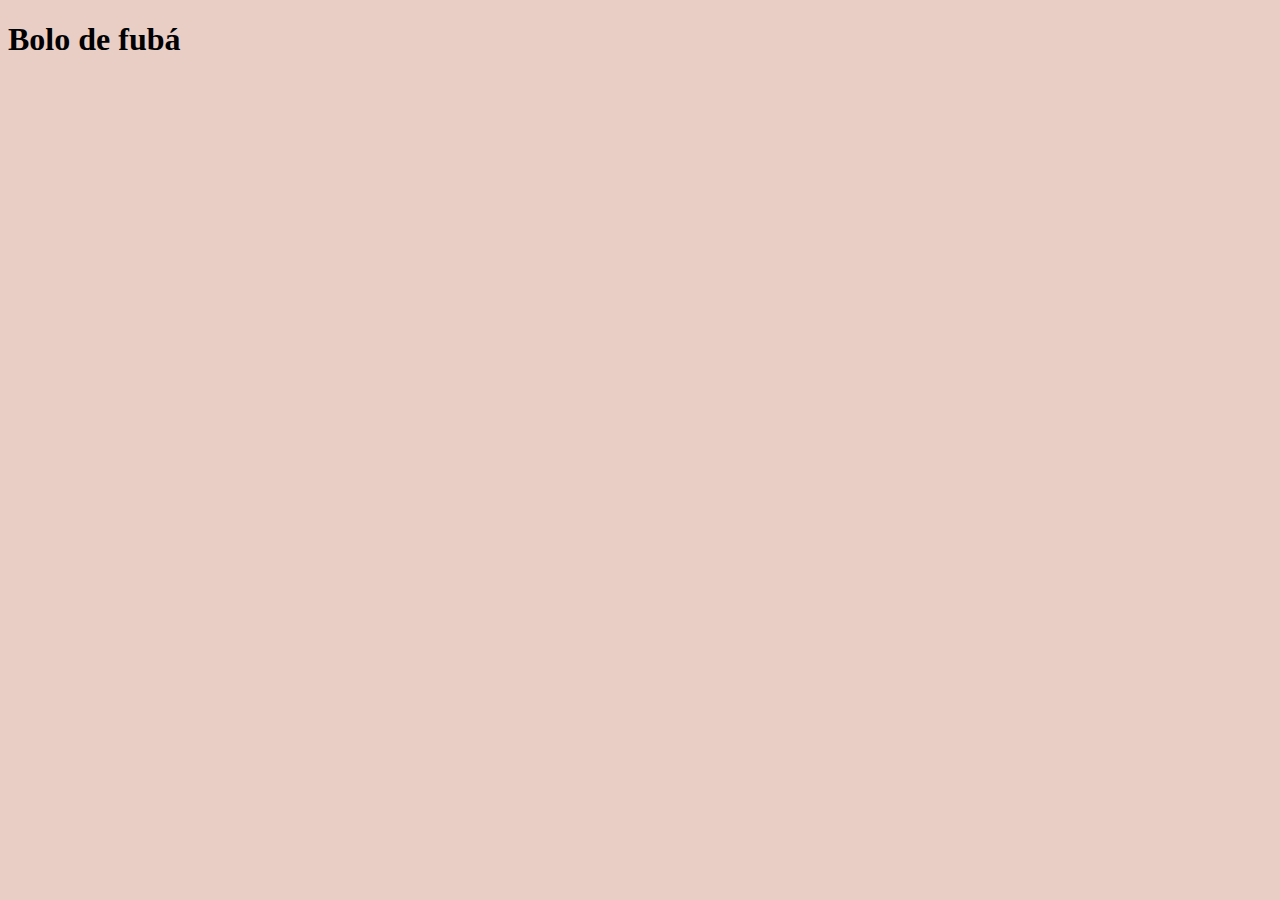
==== tortademoango.html @ 13e7cb23 "Add files via upload" ====
<!DOCTYPE html>
<html lang="en">
<head>
    <meta charset="UTF-8">
    <meta name="viewport" content="width=device-width, initial-scale=1.0">
    <title>Document</title>
    <link rel="stylesheet" href="estilos.css">
</head>
<body>
    <h1>Bolo de fubá</h1>




    
    
</body>
</html>
---- estilos.css ----
html{
    background-color: rgb(233, 206, 198);
}


.titulo{
    h1{
        background-color: rgb(209, 134, 80);
        text-align: center;
        border-radius: 15px;
        padding-top: 15px;
        padding-bottom: 10px;

    }
}

.caracteristicas{
    h2{ 
        text-align: center;
    }
    p{
        text-align: center;
        color: brown;
        font-weight: bold;
    }
    img{
         width: 300px;
         margin-left: 35%;
         padding-bottom: 5px;
        
    }

}
hr{
    border: 2px solid;
    border-color: brown;
}

.ingredientes{
    h2{
        text-align: center;
        font-size: 22px;
    }
    ul{
        margin-left: 45%;
        font-weight: bold;
    
    }
}
 
.modoPreparo{
         h3{
            text-align: center;
            font-size: 22px;
         }

         ol{
            margin-left: 30%;
            font-weight: bold;
         }
        }         

        a{
            
            width: 300px;
            margin-left: 35%;
            height: 300px;
        
        }
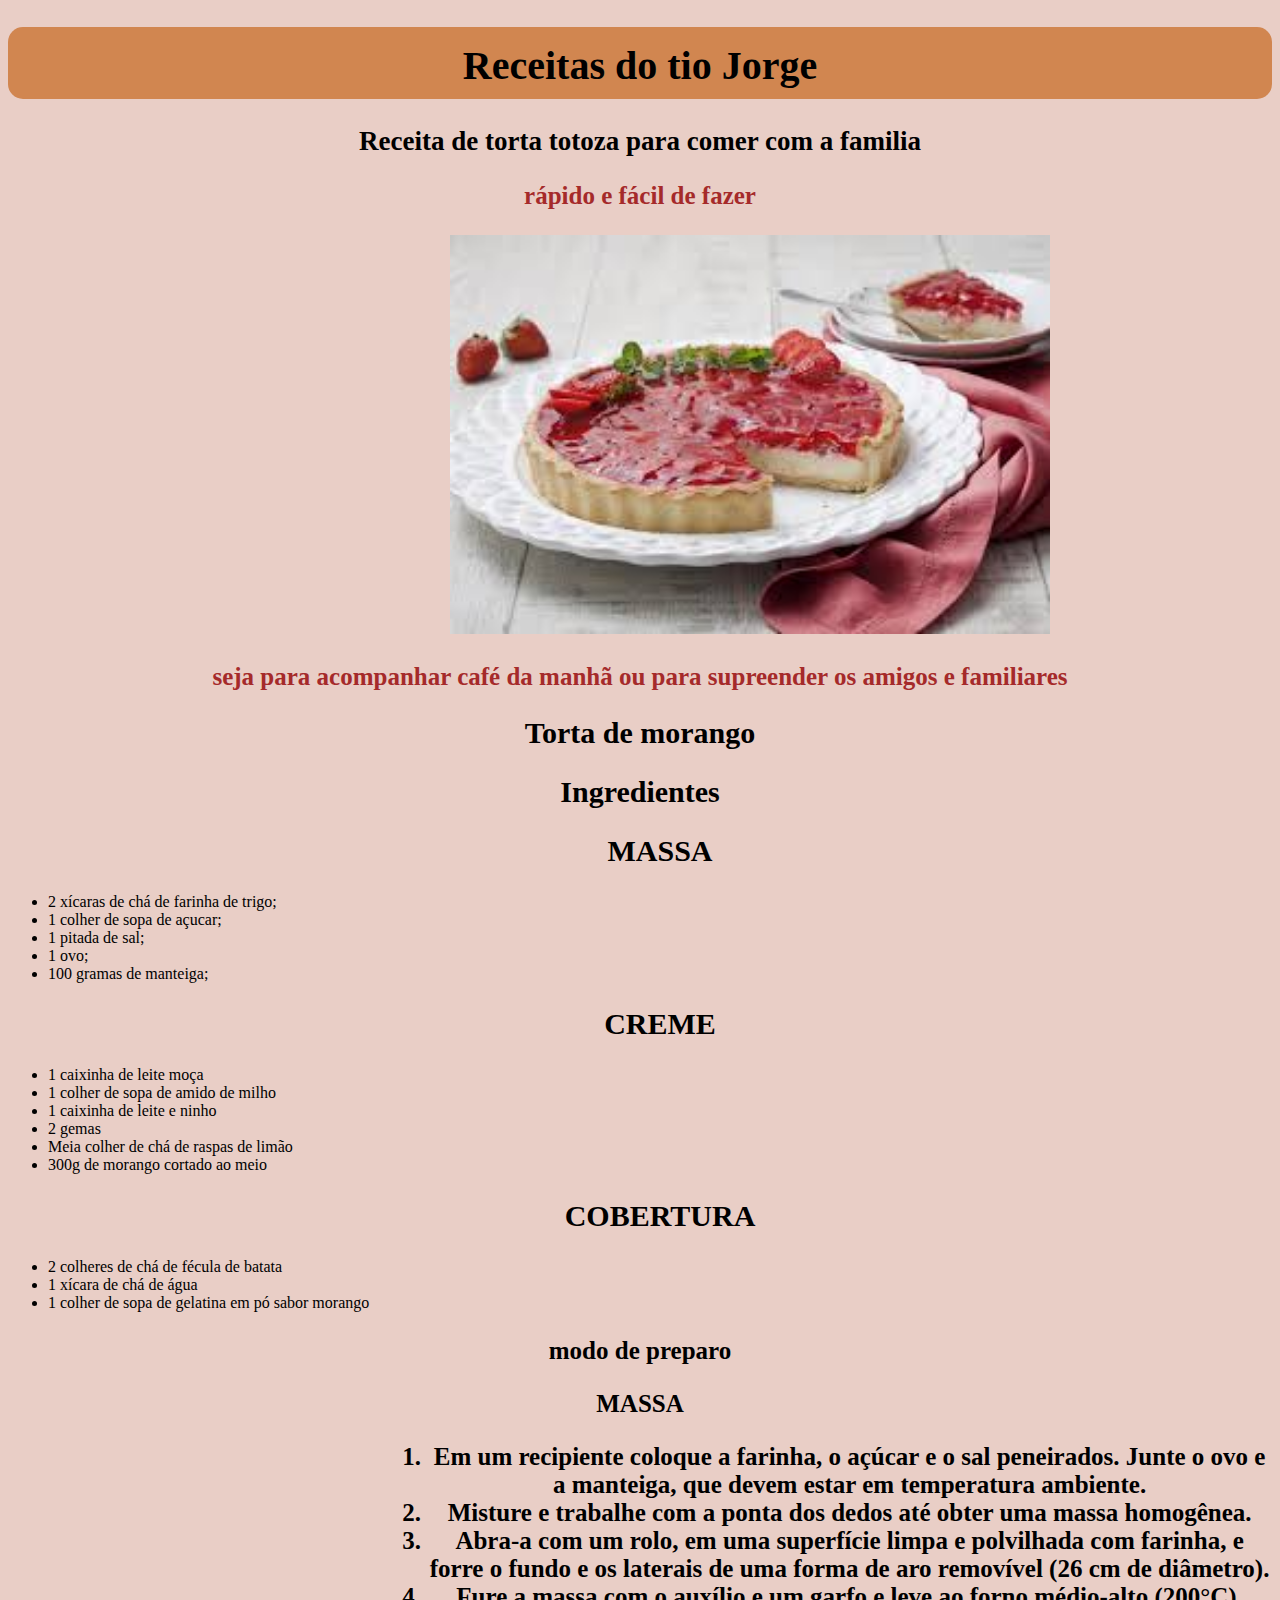
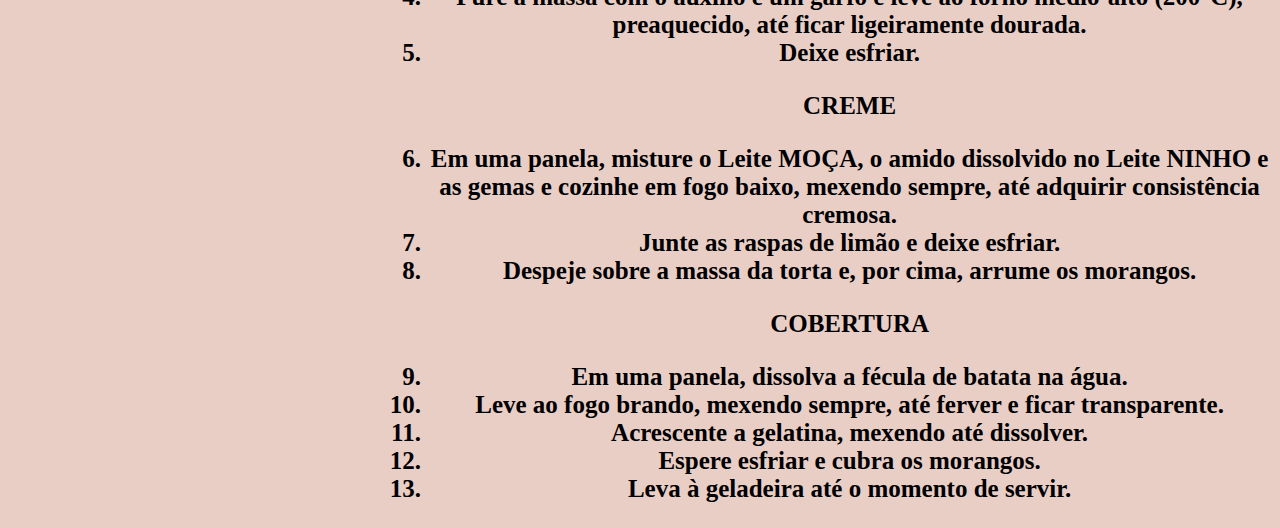
==== commit f8e8d04b: "Update tortademoango.html" ====
--- a/tortademoango.html
+++ b/tortademoango.html
@@ -7,12 +7,74 @@
     <link rel="stylesheet" href="estilos.css">
 </head>
 <body>
-    <h1>Bolo de fubá</h1>
 
+    <div class="titulo2">
+        <h1>Receitas do tio Jorge</h1>
+
+    </div>
+    <div class="caracteristicas2">
+        <h2>Receita de torta totoza para comer com a familia</h2>
+        <p>rápido e fácil de fazer</p>
+        <img src="./tortinha.jpeg"> 
+        <p>seja para acompanhar café da manhã ou para supreender os amigos e familiares</p>
+    </div>
+    
+    <div class="ingredientes2">
+        <h2>Torta de morango</h2>    
+        <h2>Ingredientes</h2>
+        <ul>
+            <h2>MASSA</h2>
+            <li>2 xícaras de chá de farinha de trigo;</li>
+            <li>1 colher de sopa de açucar;</li>
+            <li>1  pitada de sal;</li>
+            <li>1 ovo;</li>
+            <li>100 gramas de manteiga;</li>
+            <h2>CREME</h2>
+            <li>1 caixinha de leite moça</li>
+            <li>1 colher de sopa de amido de milho</li>
+            <li>1 caixinha de leite e ninho</li>
+            <li>2 gemas</li>
+            <li>Meia colher de chá de raspas de limão</li>
+            <li>300g de morango cortado ao meio</li>
+            <h2>COBERTURA</h2>
+            <LI>2 colheres de chá de fécula de batata </LI>
+            <li>1 xícara de chá de água</li>
+            <li>1 colher de sopa de gelatina em pó sabor morango</li>
+            
+        </ul>
+    </div>
+    
+    <div class="modoPreparo2">
+        <h3>modo de preparo</h3>
+        <h3>MASSA</h3>
+        <ol>
+           <li>Em um recipiente coloque a farinha, o açúcar e o sal peneirados. Junte o ovo e a manteiga, que devem estar em temperatura ambiente.</li>
+           <li>Misture e trabalhe com a ponta dos dedos até obter uma massa homogênea.</li>
+           <li>Abra-a com um rolo, em uma superfície limpa e polvilhada com farinha, e forre o fundo e os laterais de uma forma de aro removível (26 cm de diâmetro).</li>    
+           <li>Fure a massa com o auxílio e um garfo e leve ao forno médio-alto (200°C), preaquecido, até ficar ligeiramente dourada.</li>
+           <li>Deixe esfriar.</li>
+
+           <h3>CREME</h3>
+        
+           <li>Em uma panela, misture o Leite MOÇA, o amido dissolvido no Leite NINHO e as gemas e cozinhe em fogo baixo, mexendo sempre, até adquirir consistência cremosa.</li>
+           <li>Junte as raspas de limão e deixe esfriar.</li>
+           <li>Despeje sobre a massa da torta e, por cima, arrume os morangos.</li>    
+
+           <h3>COBERTURA</h3>
+
+            <li>Em uma panela, dissolva a fécula de batata na água.</li>
+            <li>Leve ao fogo brando, mexendo sempre, até ferver e ficar transparente.</li>
+            <li>Acrescente a gelatina, mexendo até dissolver.</li>    
+            <li>Espere esfriar e cubra os morangos.</li>
+            <li>Leva à geladeira até o momento de servir.</li>
+ 
+        </ol>
+    </div>
+  
 
 
 
     
     
 </body>
-</html>+</html>
--- a/estilos.css
+++ b/estilos.css
@@ -2,69 +2,80 @@
     background-color: rgb(233, 206, 198);
 }
 
-
-.titulo{
+.titulo2{
     h1{
         background-color: rgb(209, 134, 80);
         text-align: center;
         border-radius: 15px;
         padding-top: 15px;
         padding-bottom: 10px;
-
+     font-size: 40px;
     }
 }
 
-.caracteristicas{
+.caracteristicas2{
     h2{ 
         text-align: center;
+         font-size: 27px;
     }
     p{
         text-align: center;
         color: brown;
         font-weight: bold;
+        font-size: 25px;
     }
     img{
-         width: 300px;
+         width: 600px;
          margin-left: 35%;
-         padding-bottom: 5px;
         
     }
 
 }
 hr{
+    text-align: center;
     border: 2px solid;
     border-color: brown;
 }
 
-.ingredientes{
+.ingredientes2{
     h2{
         text-align: center;
-        font-size: 22px;
+        font-size: 30px;
+        
+        h2{
+
+        text-align: center;
+        font-size: 30px;
+        
+        h2{
+            text-align: center;
+            font-size: 30px;
+        
+
     }
-    ul{
+}
+    }
+    ol{
+        text-align: center;
         margin-left: 45%;
-        font-weight: bold;
-    
+        font-size: 25px;
     }
 }
  
-.modoPreparo{
+.modoPreparo2{
          h3{
             text-align: center;
-            font-size: 22px;
-         }
-
+            font-size: 25px;
+          
+        }
+    
+         
          ol{
+            text-align: center;
             margin-left: 30%;
             font-weight: bold;
-         }
-        }         
+            font-size: 25px;
+        }
+        } 
+        
 
-        a{
-            
-            width: 300px;
-            margin-left: 35%;
-            height: 300px;
-        
-        }
-        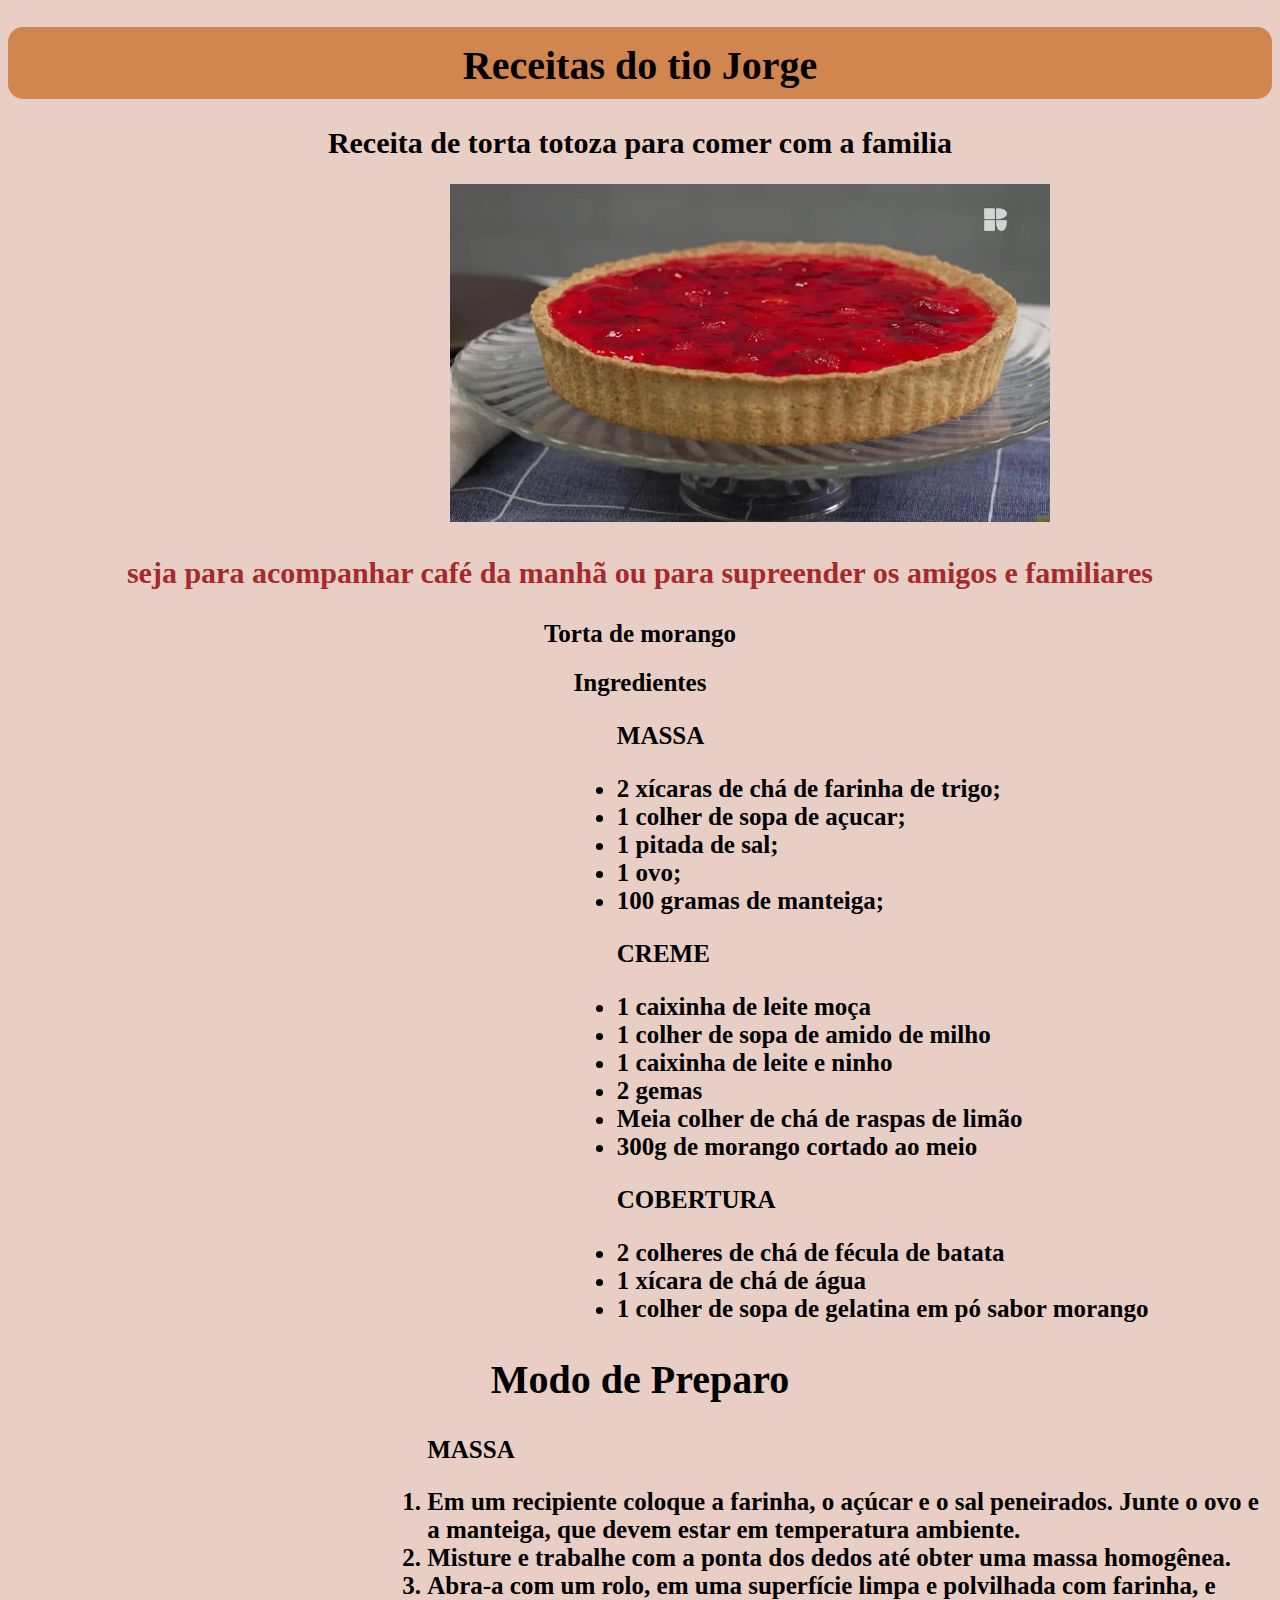
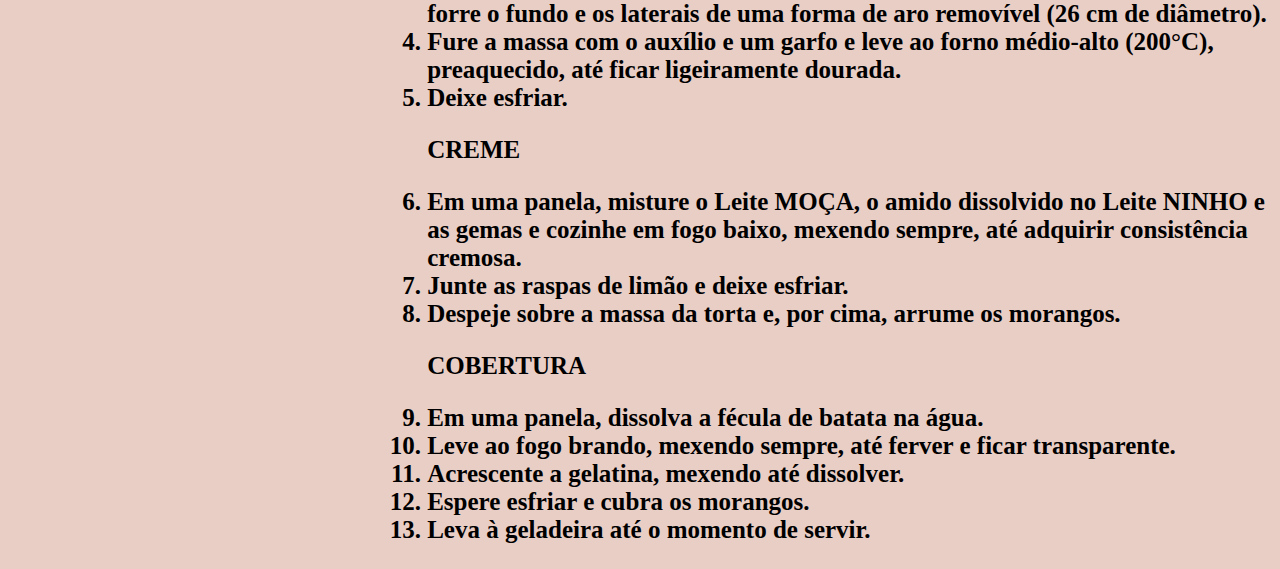
==== commit 9ed6f0dc: "Add files via upload" ====
--- a/tortademoango.html
+++ b/tortademoango.html
@@ -14,7 +14,6 @@
     </div>
     <div class="caracteristicas2">
         <h2>Receita de torta totoza para comer com a familia</h2>
-        <p>rápido e fácil de fazer</p>
         <img src="./tortinha.jpeg"> 
         <p>seja para acompanhar café da manhã ou para supreender os amigos e familiares</p>
     </div>
@@ -23,21 +22,21 @@
         <h2>Torta de morango</h2>    
         <h2>Ingredientes</h2>
         <ul>
-            <h2>MASSA</h2>
+            <p>MASSA</p>
             <li>2 xícaras de chá de farinha de trigo;</li>
             <li>1 colher de sopa de açucar;</li>
             <li>1  pitada de sal;</li>
             <li>1 ovo;</li>
             <li>100 gramas de manteiga;</li>
-            <h2>CREME</h2>
+            <p>CREME</p>
             <li>1 caixinha de leite moça</li>
             <li>1 colher de sopa de amido de milho</li>
             <li>1 caixinha de leite e ninho</li>
             <li>2 gemas</li>
             <li>Meia colher de chá de raspas de limão</li>
             <li>300g de morango cortado ao meio</li>
-            <h2>COBERTURA</h2>
-            <LI>2 colheres de chá de fécula de batata </LI>
+            <p>COBERTURA</p>
+            <li>2 colheres de chá de fécula de batata </li>
             <li>1 xícara de chá de água</li>
             <li>1 colher de sopa de gelatina em pó sabor morango</li>
             
@@ -45,23 +44,25 @@
     </div>
     
     <div class="modoPreparo2">
-        <h3>modo de preparo</h3>
-        <h3>MASSA</h3>
+        <h2>Modo de Preparo</h2>
         <ol>
+
+           <b>MASSA</b>
+           <p></p>
            <li>Em um recipiente coloque a farinha, o açúcar e o sal peneirados. Junte o ovo e a manteiga, que devem estar em temperatura ambiente.</li>
            <li>Misture e trabalhe com a ponta dos dedos até obter uma massa homogênea.</li>
            <li>Abra-a com um rolo, em uma superfície limpa e polvilhada com farinha, e forre o fundo e os laterais de uma forma de aro removível (26 cm de diâmetro).</li>    
            <li>Fure a massa com o auxílio e um garfo e leve ao forno médio-alto (200°C), preaquecido, até ficar ligeiramente dourada.</li>
            <li>Deixe esfriar.</li>
-
-           <h3>CREME</h3>
-        
+            <p></p>
+           <b>CREME</b>
+            <p></p>
            <li>Em uma panela, misture o Leite MOÇA, o amido dissolvido no Leite NINHO e as gemas e cozinhe em fogo baixo, mexendo sempre, até adquirir consistência cremosa.</li>
            <li>Junte as raspas de limão e deixe esfriar.</li>
            <li>Despeje sobre a massa da torta e, por cima, arrume os morangos.</li>    
-
-           <h3>COBERTURA</h3>
-
+           <p></p>
+           <b>COBERTURA</b>
+           <p></p>
             <li>Em uma panela, dissolva a fécula de batata na água.</li>
             <li>Leve ao fogo brando, mexendo sempre, até ferver e ficar transparente.</li>
             <li>Acrescente a gelatina, mexendo até dissolver.</li>    
--- a/estilos.css
+++ b/estilos.css
@@ -1,6 +1,7 @@
 html{
     background-color: rgb(233, 206, 198);
 }
+
 
 .titulo2{
     h1{
@@ -9,20 +10,22 @@
         border-radius: 15px;
         padding-top: 15px;
         padding-bottom: 10px;
-     font-size: 40px;
+        font-size: 40px;
     }
+    
 }
 
 .caracteristicas2{
     h2{ 
         text-align: center;
-         font-size: 27px;
+         font-size: 30px;
     }
+
     p{
         text-align: center;
         color: brown;
         font-weight: bold;
-        font-size: 25px;
+        font-size: 30px;
     }
     img{
          width: 600px;
@@ -32,7 +35,6 @@
 
 }
 hr{
-    text-align: center;
     border: 2px solid;
     border-color: brown;
 }
@@ -40,42 +42,34 @@
 .ingredientes2{
     h2{
         text-align: center;
-        font-size: 30px;
-        
-        h2{
-
-        text-align: center;
-        font-size: 30px;
-        
-        h2{
-            text-align: center;
-            font-size: 30px;
-        
-
+        font-size: 25px;
+    
     }
-}
-    }
-    ol{
-        text-align: center;
+    ul{
         margin-left: 45%;
+        font-weight: bold;
         font-size: 25px;
     }
 }
+
  
 .modoPreparo2{
-         h3{
+         h2{
             text-align: center;
-            font-size: 25px;
+            font-size: 40px;
           
-        }
-    
-         
+         }
+
+         p{
+            text-align: 30%;
+            font-size: 24px;
+          
+         }
+
          ol{
-            text-align: center;
             margin-left: 30%;
             font-weight: bold;
             font-size: 25px;
         }
         } 
-        
-
+        